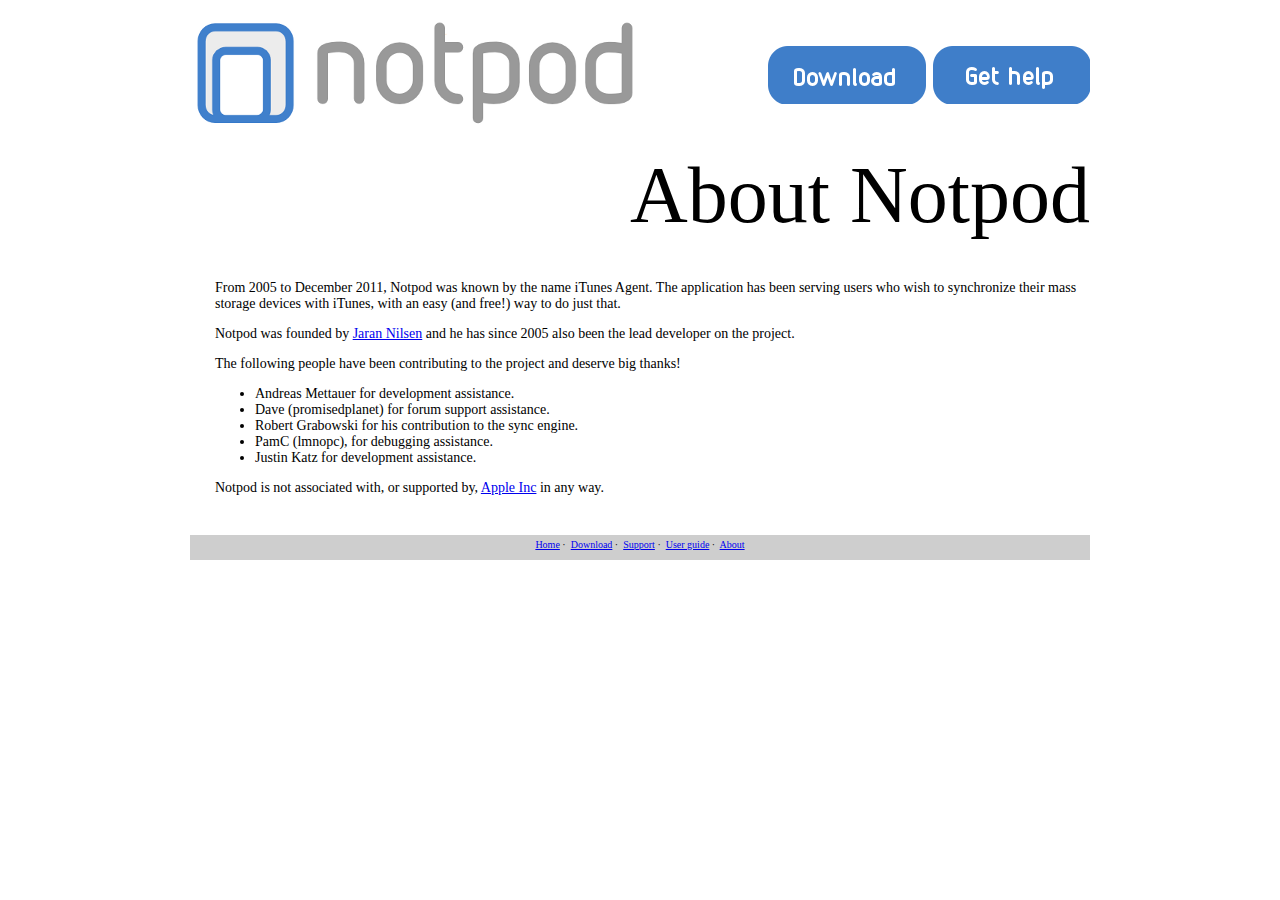
==== about.html @ 3e82d307 "added information and updated existing pages." ====
<!DOCTYPE HTML PUBLIC "-//W3C//DTD HTML 4.01//EN"
            "http://www.w3.org/TR/html4/strict.dtd">
<html>
	<head>
		<title>Notpod - Portable entertainment manager</title>
		<link rel="stylesheet" type="text/css" href="notpod.css" />
		<link rel="stylesheet" type="text/css" href="http://yui.yahooapis.com/3.4.0/build/cssgrids/grids-min.css">
	</head>
	<body>

			<div class="yui3-u">
			
				<div class="logo"><a href="index.html"><img src="notpod.png" /></a></div>
				<div class="menubuttons">
					<div class="buttoncontainer">
						<a href="download.html"><img src="download.png" /></a>
						<a href="support.html"><img src="gethelp.png" /></a>
					</div>
				</div>
				<div class="clear" />
				<div class="header">
					About Notpod
				</div>
				<div class="description">
					<p>
						From 2005 to December 2011, Notpod was known by the name iTunes Agent. The application has been serving users who wish to 
						synchronize their mass storage devices with iTunes, with an easy (and free!) way to do just that.
					</p>
					<p>
						Notpod was founded by <a href="http://twitter.com/jarannilsen">Jaran Nilsen</a> and he has since 2005 also been the lead 
						developer on the project.
					</p>
					<p>
						The following people have been contributing to the project and deserve big thanks!
						<ul>
							<li>Andreas Mettauer for development assistance.</li>
							<li>Dave (promisedplanet) for forum support assistance.</li>
							<li>Robert Grabowski for his contribution to the sync engine.</li>
							<li>PamC (lmnopc), for debugging assistance.</li>
							<li>Justin Katz for development assistance.</li>
						</ul>
					</p>
					<p>
						Notpod is not associated with, or supported by, <a href="http://www.apple.com">Apple Inc</a> in any way.
					</p>
				</div>			
				<div clear="clear" />
				<div class="footer">
					<a href="index.html">Home</a>&nbsp;&middot;&nbsp;
					<a href="download.html">Download</a>&nbsp;&middot;&nbsp;
					<a href="support.html">Support</a>&nbsp;&middot;&nbsp;
					<a href="userguide.html">User guide</a>&nbsp;&middot;&nbsp;
					<a href="about.html">About</a>
				</div>				
			</div>

	</body>
	<script type="text/javascript">

	  var _gaq = _gaq || [];
	  _gaq.push(['_setAccount', 'UA-25117649-1']);
	  _gaq.push(['_trackPageview']);

	  (function() {
	    var ga = document.createElement('script'); ga.type = 'text/javascript'; ga.async = true;
	    ga.src = ('https:' == document.location.protocol ? 'https://ssl' : 'http://www') + '.google-analytics.com/ga.js';
	    var s = document.getElementsByTagName('script')[0]; s.parentNode.insertBefore(ga, s);
	  })();

	</script>
</html>
---- notpod.css ----
body {
    margin: auto; /* center in viewport */
    width: 900px;
    font-family: Verdana;
}

.logo {

	width: 450px;
	height: 150px;
	float: left;
}

.menubuttons {

	width: 450px;
	height: 104px;
	padding-top:46px;
	float: right;
	text-align: right;
}

.clear {

	clear: both;
}

.carousel {

	width: 900px;	
	margin: auto;
	text-align: center;
}

.header {
	width: auto;
	font-size: 80px;
	color: #000000;
	text-align: right;
}

.description {

	width: 900px;
/*	height: 166px;*/
	font-family: Verdana;
	font-size: 14px;
	text-align: left;	
	padding: 25px;

}

.home-links {

	height: 170px;
	font-size: 64px;
	color: #3f7ec9;
	font-family: georgia;
	font-weight: bold;
	text-align: center;
}

.home-links a {
	
	color: #3f7ec9;
	text-decoration: none;
}

.support-option {

	width: 900px;
	font-family: Verdana;
	font-size: 14px;
	text-align: left;	
	padding: 25px;

}

.support-option-title {

	font-size: 20pt;
	font-weight: bold;
}

.screencast {

	width: 900px;
	font-family: Verdana;
	font-size: 16px;
	text-align: left;	
	padding: 25px;

}

.screencast-title {

	font-size: 20pt;
	font-weight: bold;
}

.smaller-description {

	width: 900px;
	font-family: Verdana;
	font-size: 14px;
	text-align: left;	
	padding: 25px;

}

.description-icon {

	float: left;
}

.description-text {
	
	padding-top: 30px;
}

.download-link {

	width: 900px;
	padding-top: 30px;
	padding-bottom: 30px;

	text-align: right;
}

.biglink {

	font-size: 42px;
	color: #3f7ec9;
}

.footer {
	padding-top: 4px;
	width: auto;
	height: 21px;
	background-color: #CECECE;
	text-align: center;
	vertical-align: middle;
	font-size: 10px;

}

.ita-notice {

	margin: auto;
	margin-bottom: 10px;
	width: 600px;
	background: #98d097;
	border: 1px solid #176f15;
	padding: 10px;
	font-size: 12px;	
}

.ita-notice-expanded {

	display: none;
}
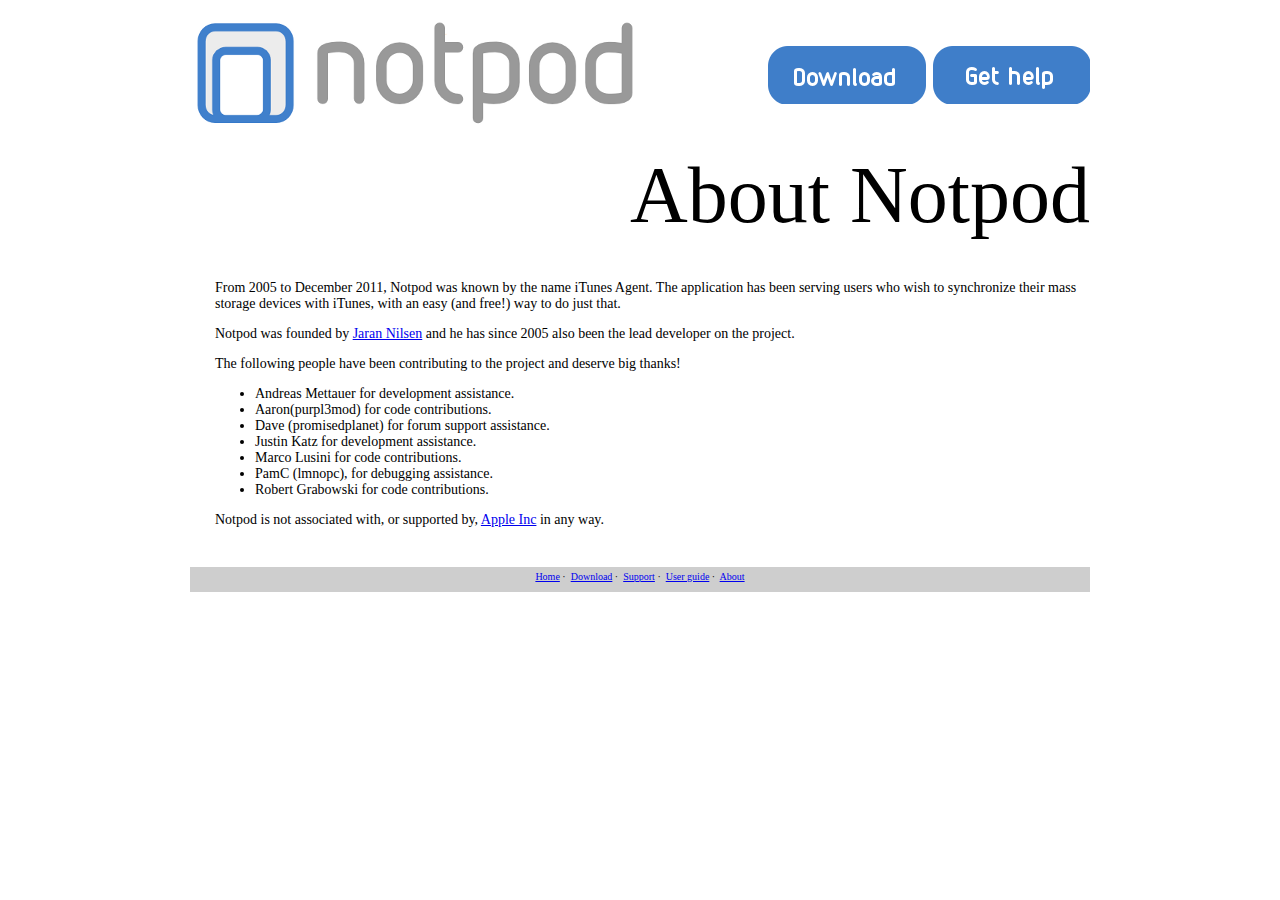
==== commit 18adf364: "updated list of contributors" ====
--- a/about.html
+++ b/about.html
@@ -34,10 +34,12 @@
 						The following people have been contributing to the project and deserve big thanks!
 						<ul>
 							<li>Andreas Mettauer for development assistance.</li>
+							<li>Aaron(purpl3mod) for code contributions.</li>
 							<li>Dave (promisedplanet) for forum support assistance.</li>
-							<li>Robert Grabowski for his contribution to the sync engine.</li>
+							<li>Justin Katz for development assistance.</li>
+							<li>Marco Lusini for code contributions.</li>
 							<li>PamC (lmnopc), for debugging assistance.</li>
-							<li>Justin Katz for development assistance.</li>
+							<li>Robert Grabowski for code contributions.</li>
 						</ul>
 					</p>
 					<p>
